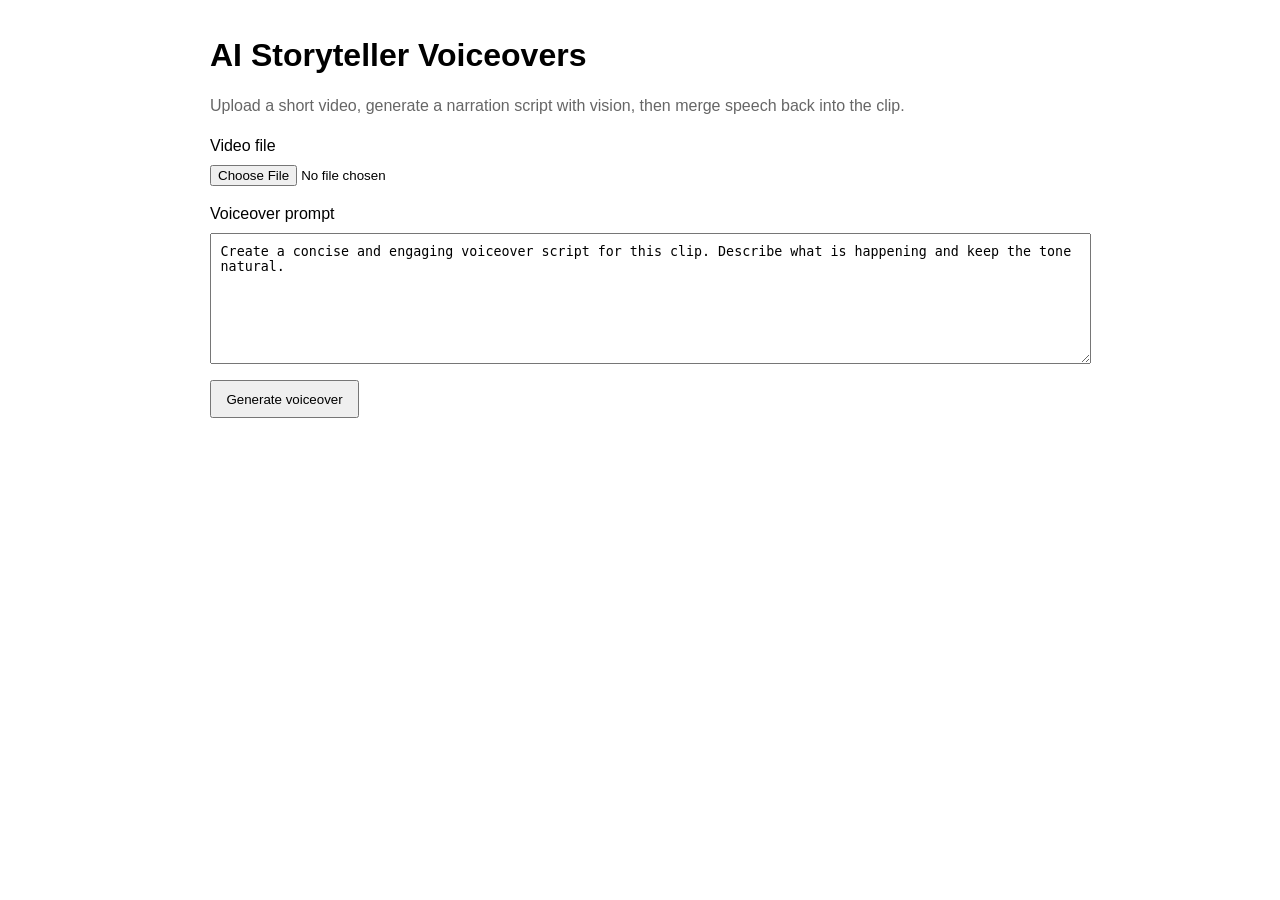
==== index.html @ a9aa375c "Add Vercel web UI and Python API endpoint Co-authored-by: targoszm <targoszm@users.noreply.github.co" ====
<!doctype html>
<html lang="en">
  <head>
    <meta charset="UTF-8" />
    <meta name="viewport" content="width=device-width, initial-scale=1.0" />
    <title>AI Storyteller Voiceovers</title>
    <style>
      body {
        font-family: Arial, sans-serif;
        margin: 2rem auto;
        max-width: 860px;
        padding: 0 1rem 2rem;
        line-height: 1.45;
      }
      h1 {
        margin-bottom: 0.4rem;
      }
      .row {
        display: flex;
        flex-direction: column;
        gap: 0.5rem;
        margin-bottom: 1rem;
      }
      textarea {
        min-height: 110px;
        width: 100%;
        padding: 0.6rem;
      }
      button {
        width: fit-content;
        padding: 0.6rem 0.9rem;
        cursor: pointer;
      }
      .box {
        border: 1px solid #ddd;
        border-radius: 8px;
        padding: 1rem;
        margin-top: 1rem;
        background: #fafafa;
      }
      .muted {
        color: #666;
      }
      #error {
        color: #b00020;
      }
      pre {
        white-space: pre-wrap;
      }
      video {
        width: 100%;
        border-radius: 8px;
        margin-top: 0.75rem;
      }
    </style>
  </head>
  <body>
    <h1>AI Storyteller Voiceovers</h1>
    <p class="muted">
      Upload a short video, generate a narration script with vision, then merge speech back into the clip.
    </p>

    <form id="generator-form">
      <div class="row">
        <label for="video">Video file</label>
        <input id="video" name="video" type="file" accept="video/*" required />
      </div>

      <div class="row">
        <label for="prompt">Voiceover prompt</label>
        <textarea id="prompt" name="prompt">
Create a concise and engaging voiceover script for this clip. Describe what is happening and keep the tone natural.</textarea
        >
      </div>

      <button id="submit-button" type="submit">Generate voiceover</button>
      <span id="status" class="muted"></span>
      <p id="error"></p>
    </form>

    <div id="result" class="box" hidden>
      <h2>Generated script</h2>
      <pre id="script"></pre>

      <h2>Final video</h2>
      <video id="output-video" controls></video>
      <p><a id="download-link" download="voiceover_video.mp4">Download final video</a></p>
    </div>

    <script>
      const form = document.getElementById("generator-form");
      const submitButton = document.getElementById("submit-button");
      const statusEl = document.getElementById("status");
      const errorEl = document.getElementById("error");
      const resultEl = document.getElementById("result");
      const scriptEl = document.getElementById("script");
      const videoEl = document.getElementById("output-video");
      const downloadLink = document.getElementById("download-link");

      let previousObjectUrl = null;

      form.addEventListener("submit", async (event) => {
        event.preventDefault();
        errorEl.textContent = "";
        resultEl.hidden = true;

        const formData = new FormData(form);
        submitButton.disabled = true;
        statusEl.textContent = " Processing... this may take a while for larger clips.";

        try {
          const response = await fetch("/api/generate", {
            method: "POST",
            body: formData,
          });

          if (!response.ok) {
            let message = "Failed to generate voiceover.";
            try {
              const data = await response.json();
              if (data.error) {
                message = data.error;
              }
            } catch (_ignored) {}
            throw new Error(message);
          }

          const scriptHeader = response.headers.get("X-Voiceover-Script");
          const scriptText = scriptHeader ? decodeURIComponent(scriptHeader) : "(No script available)";
          const blob = await response.blob();

          if (previousObjectUrl) {
            URL.revokeObjectURL(previousObjectUrl);
          }
          previousObjectUrl = URL.createObjectURL(blob);

          scriptEl.textContent = scriptText;
          videoEl.src = previousObjectUrl;
          downloadLink.href = previousObjectUrl;
          resultEl.hidden = false;
          statusEl.textContent = " Done.";
        } catch (error) {
          statusEl.textContent = "";
          errorEl.textContent = error.message;
        } finally {
          submitButton.disabled = false;
        }
      });
    </script>
  </body>
</html>
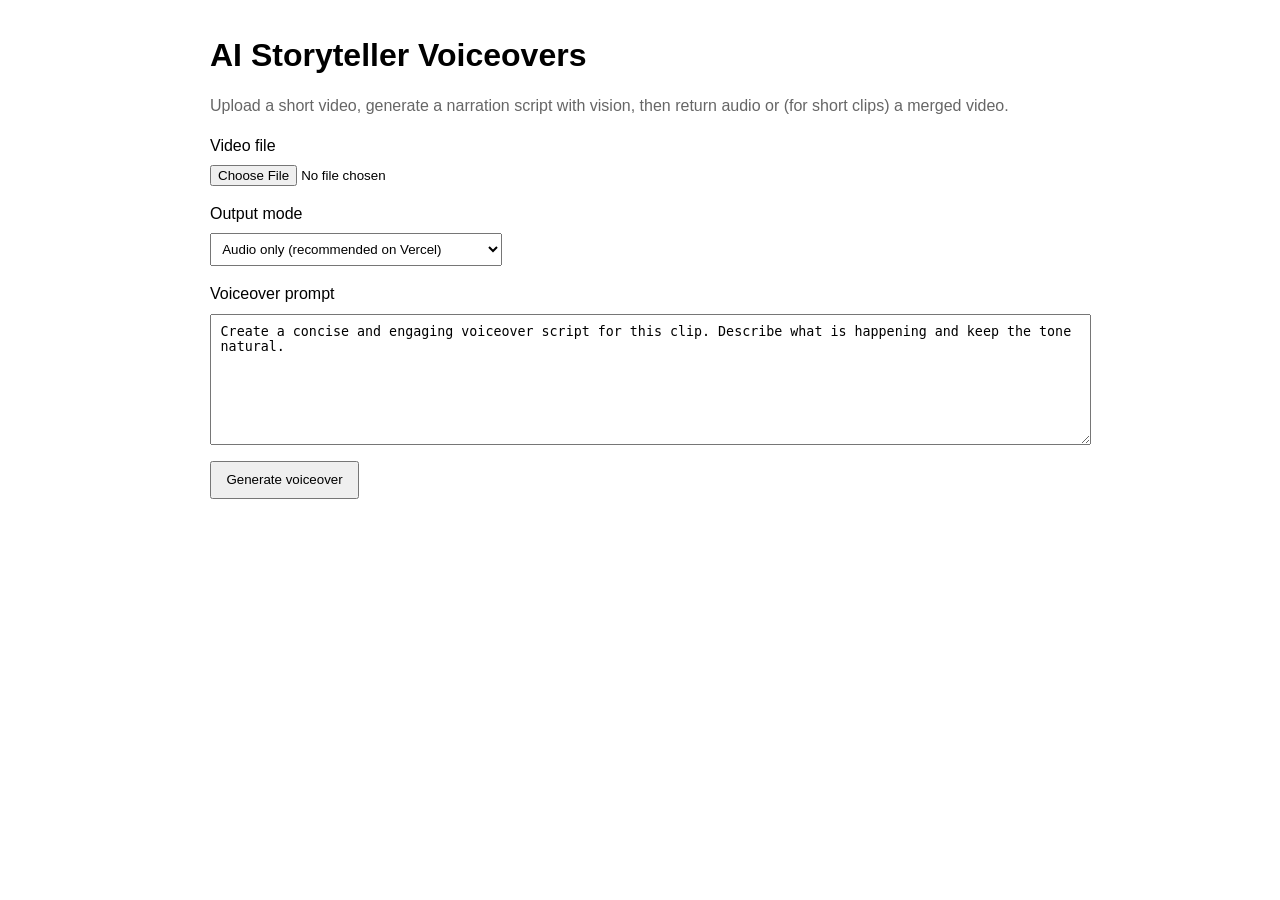
==== commit 65f2adde: "Optimize Vercel flow for serverless limits Co-authored-by: targoszm <targoszm@users.noreply.github.c" ====
--- a/index.html
+++ b/index.html
@@ -31,6 +31,10 @@
         padding: 0.6rem 0.9rem;
         cursor: pointer;
       }
+      select {
+        width: fit-content;
+        padding: 0.45rem;
+      }
       .box {
         border: 1px solid #ddd;
         border-radius: 8px;
@@ -52,18 +56,33 @@
         border-radius: 8px;
         margin-top: 0.75rem;
       }
+      audio {
+        width: 100%;
+        margin-top: 0.75rem;
+      }
+      #notice {
+        color: #8a5a00;
+      }
     </style>
   </head>
   <body>
     <h1>AI Storyteller Voiceovers</h1>
     <p class="muted">
-      Upload a short video, generate a narration script with vision, then merge speech back into the clip.
+      Upload a short video, generate a narration script with vision, then return audio or (for short clips) a merged video.
     </p>
 
     <form id="generator-form">
       <div class="row">
         <label for="video">Video file</label>
         <input id="video" name="video" type="file" accept="video/*" required />
+      </div>
+
+      <div class="row">
+        <label for="mode">Output mode</label>
+        <select id="mode" name="mode">
+          <option value="audio_only" selected>Audio only (recommended on Vercel)</option>
+          <option value="merge_video">Merge narration into video (short clips only)</option>
+        </select>
       </div>
 
       <div class="row">
@@ -76,15 +95,17 @@
       <button id="submit-button" type="submit">Generate voiceover</button>
       <span id="status" class="muted"></span>
       <p id="error"></p>
+      <p id="notice"></p>
     </form>
 
     <div id="result" class="box" hidden>
       <h2>Generated script</h2>
       <pre id="script"></pre>
 
-      <h2>Final video</h2>
+      <h2>Generated media</h2>
       <video id="output-video" controls></video>
-      <p><a id="download-link" download="voiceover_video.mp4">Download final video</a></p>
+      <audio id="output-audio" controls></audio>
+      <p><a id="download-link">Download file</a></p>
     </div>
 
     <script>
@@ -92,9 +113,11 @@
       const submitButton = document.getElementById("submit-button");
       const statusEl = document.getElementById("status");
       const errorEl = document.getElementById("error");
+      const noticeEl = document.getElementById("notice");
       const resultEl = document.getElementById("result");
       const scriptEl = document.getElementById("script");
       const videoEl = document.getElementById("output-video");
+      const audioEl = document.getElementById("output-audio");
       const downloadLink = document.getElementById("download-link");
 
       let previousObjectUrl = null;
@@ -102,7 +125,10 @@
       form.addEventListener("submit", async (event) => {
         event.preventDefault();
         errorEl.textContent = "";
+        noticeEl.textContent = "";
         resultEl.hidden = true;
+        videoEl.hidden = true;
+        audioEl.hidden = true;
 
         const formData = new FormData(form);
         submitButton.disabled = true;
@@ -126,6 +152,8 @@
           }
 
           const scriptHeader = response.headers.get("X-Voiceover-Script");
+          const outputType = response.headers.get("X-Output-Type") || "audio";
+          const serverlessNotice = response.headers.get("X-Serverless-Notice");
           const scriptText = scriptHeader ? decodeURIComponent(scriptHeader) : "(No script available)";
           const blob = await response.blob();
 
@@ -135,8 +163,23 @@
           previousObjectUrl = URL.createObjectURL(blob);
 
           scriptEl.textContent = scriptText;
-          videoEl.src = previousObjectUrl;
+          if (outputType === "video") {
+            videoEl.src = previousObjectUrl;
+            videoEl.hidden = false;
+            audioEl.hidden = true;
+            downloadLink.download = "voiceover_video.mp4";
+            downloadLink.textContent = "Download final video";
+          } else {
+            audioEl.src = previousObjectUrl;
+            audioEl.hidden = false;
+            videoEl.hidden = true;
+            downloadLink.download = "voiceover.mp3";
+            downloadLink.textContent = "Download generated audio";
+          }
           downloadLink.href = previousObjectUrl;
+          if (serverlessNotice) {
+            noticeEl.textContent = decodeURIComponent(serverlessNotice);
+          }
           resultEl.hidden = false;
           statusEl.textContent = " Done.";
         } catch (error) {
